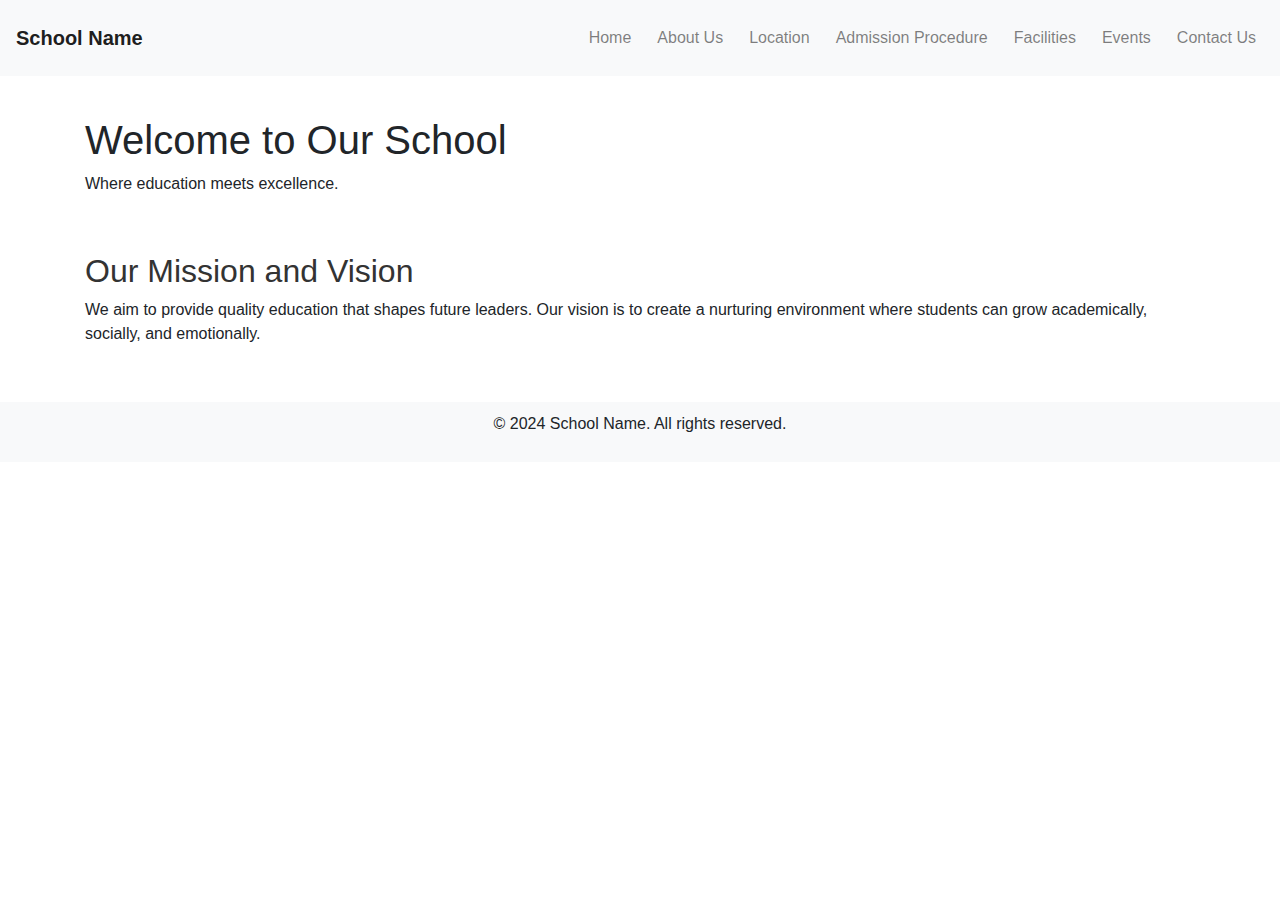
==== index.html @ 61a269f9 "Add files via upload" ====
<!DOCTYPE html>
<html lang="en">
<head>
    <meta charset="UTF-8">
    <meta name="viewport" content="width=device-width, initial-scale=1.0">
    <title>School - Home</title>
    <link rel="stylesheet" href="styles.css">
    <link rel="stylesheet" href="https://stackpath.bootstrapcdn.com/bootstrap/4.5.2/css/bootstrap.min.css">
</head>
<body>
    <header>
        <nav class="navbar navbar-expand-lg navbar-light bg-light">
            <a class="navbar-brand" href="index.html">School Name</a>
            <button class="navbar-toggler" type="button" data-toggle="collapse" data-target="#navbarNav" aria-controls="navbarNav" aria-expanded="false" aria-label="Toggle navigation">
                <span class="navbar-toggler-icon"></span>
            </button>
            <div class="collapse navbar-collapse" id="navbarNav">
                <ul class="navbar-nav ml-auto">
                    <li class="nav-item"><a class="nav-link" href="index.html">Home</a></li>
                    <li class="nav-item"><a class="nav-link" href="about.html">About Us</a></li>
                    <li class="nav-item"><a class="nav-link" href="location.html">Location</a></li>
                    <li class="nav-item"><a class="nav-link" href="admission.html">Admission Procedure</a></li>
                    <li class="nav-item"><a class="nav-link" href="facilities.html">Facilities</a></li>
                    <li class="nav-item"><a class="nav-link" href="events.html">Events</a></li>
                    <li class="nav-item"><a class="nav-link" href="contact.html">Contact Us</a></li>
                </ul>
            </div>
        </nav>
    </header>

    <section class="hero">
        <div class="container">
            <h1>Welcome to Our School</h1>
            <p>Where education meets excellence.</p>
        </div>
    </section>

    <section class="intro">
        <div class="container">
            <h2>Our Mission and Vision</h2>
            <p>We aim to provide quality education that shapes future leaders. Our vision is to create a nurturing environment where students can grow academically, socially, and emotionally.</p>
        </div>
    </section>

    <footer class="footer">
        <div class="container">
            <p>&copy; 2024 School Name. All rights reserved.</p>
        </div>
    </footer>

    <script src="https://code.jquery.com/jquery-3.5.1.slim.min.js"></script>
    <script src="https://cdn.jsdelivr.net/npm/@popperjs/core@2.0.7/dist/umd/popper.min.js"></script>
    <script src="https://stackpath.bootstrapcdn.com/bootstrap/4.5.2/js/bootstrap.min.js"></script>
    <script src="script.js"></script>
</body>
</html>
---- styles.css ----
/* General Styles */
body {
    font-family: Arial, sans-serif;
    line-height: 1.6;
}

header {
    margin-bottom: 20px;
}

.navbar-brand {
    font-weight: bold;
}

.navbar-nav .nav-item {
    margin-left: 10px;
}

h2 {
    color: #333;
}

ul {
    list-style-type: none;
    padding: 0;
}

ul li {
    margin: 10px 0;
}

.footer {
    background-color: #f8f9fa;
    padding: 10px 0;
    text-align: center;
    margin-top: 20px;
}

.container {
    max-width: 1200px;
    margin: 0 auto;
}

section {
    padding: 20px 0;
}

/* Contact Form Styles */
form {
    max-width: 600px;
    margin: 20px auto;
}

form .form-group {
    margin-bottom: 15px;
}

form .btn {
    display: block;
    width: 100%;
}
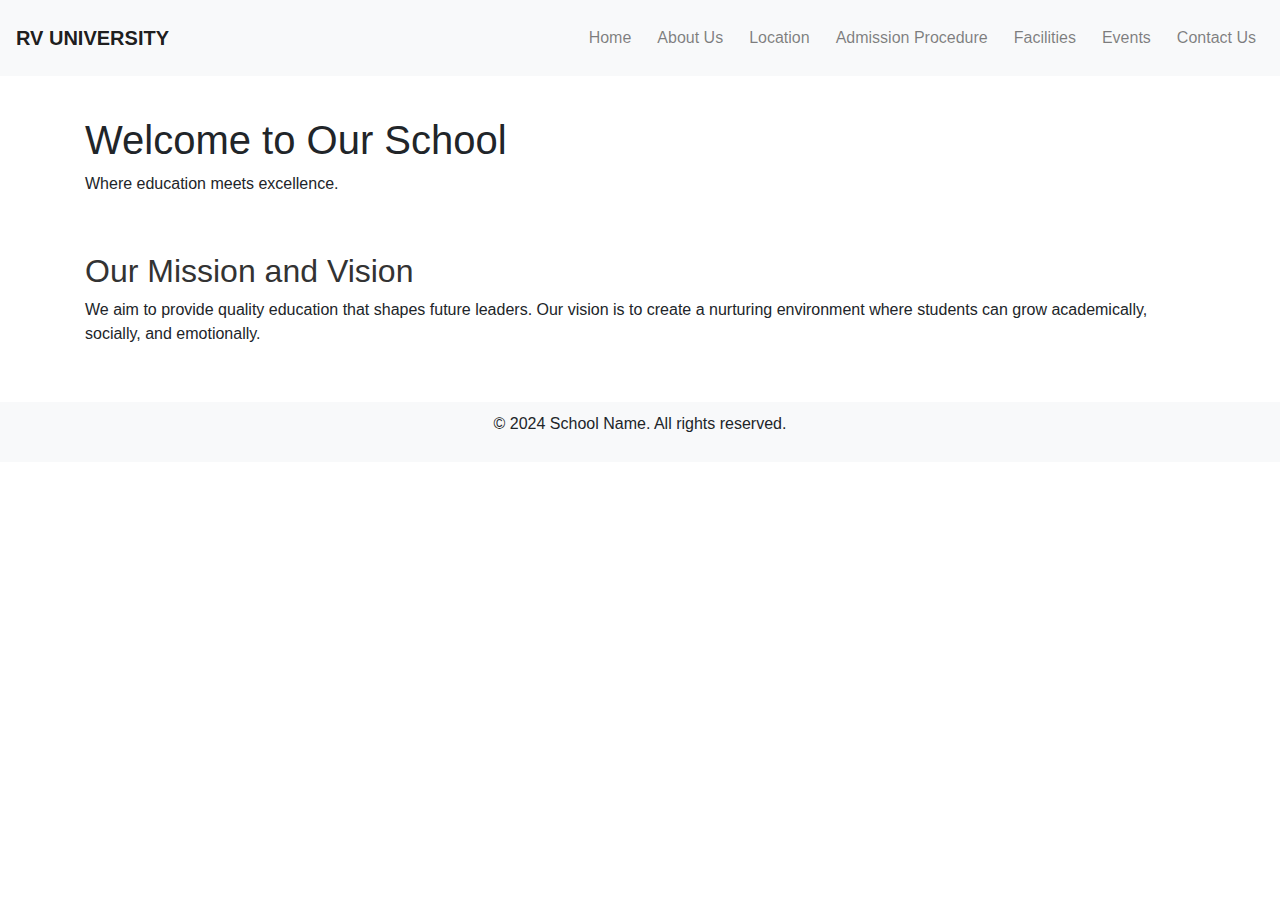
==== commit 8bc8ad36: "ndex.html" ====
--- a/index.html
+++ b/index.html
@@ -10,7 +10,7 @@
 <body>
     <header>
         <nav class="navbar navbar-expand-lg navbar-light bg-light">
-            <a class="navbar-brand" href="index.html">School Name</a>
+            <a class="navbar-brand" href="index.html">RV UNIVERSITY</a>
             <button class="navbar-toggler" type="button" data-toggle="collapse" data-target="#navbarNav" aria-controls="navbarNav" aria-expanded="false" aria-label="Toggle navigation">
                 <span class="navbar-toggler-icon"></span>
             </button>
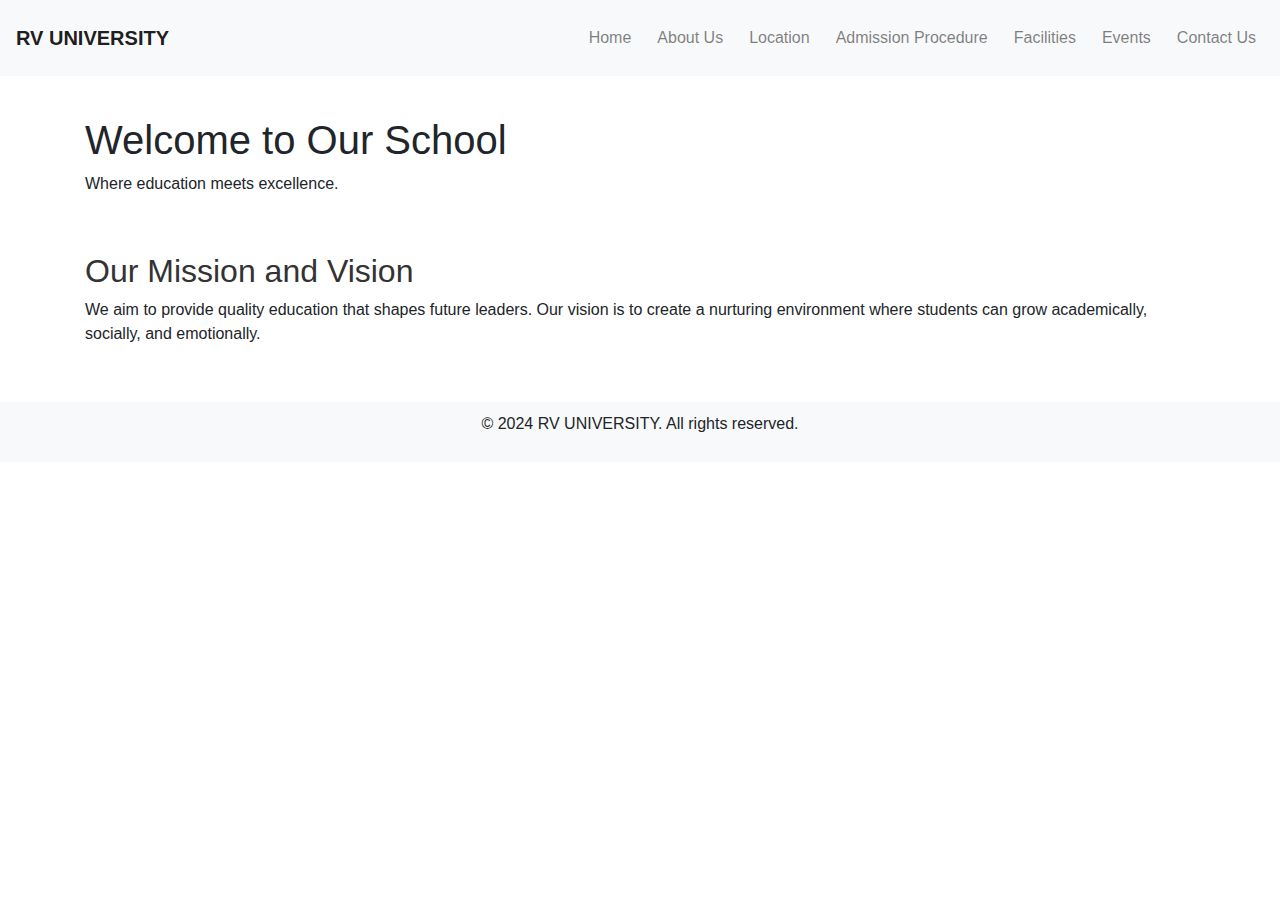
==== commit 3021557e: "index.html" ====
--- a/index.html
+++ b/index.html
@@ -44,7 +44,7 @@
 
     <footer class="footer">
         <div class="container">
-            <p>&copy; 2024 School Name. All rights reserved.</p>
+            <p>&copy; 2024 RV UNIVERSITY. All rights reserved.</p>
         </div>
     </footer>
 
